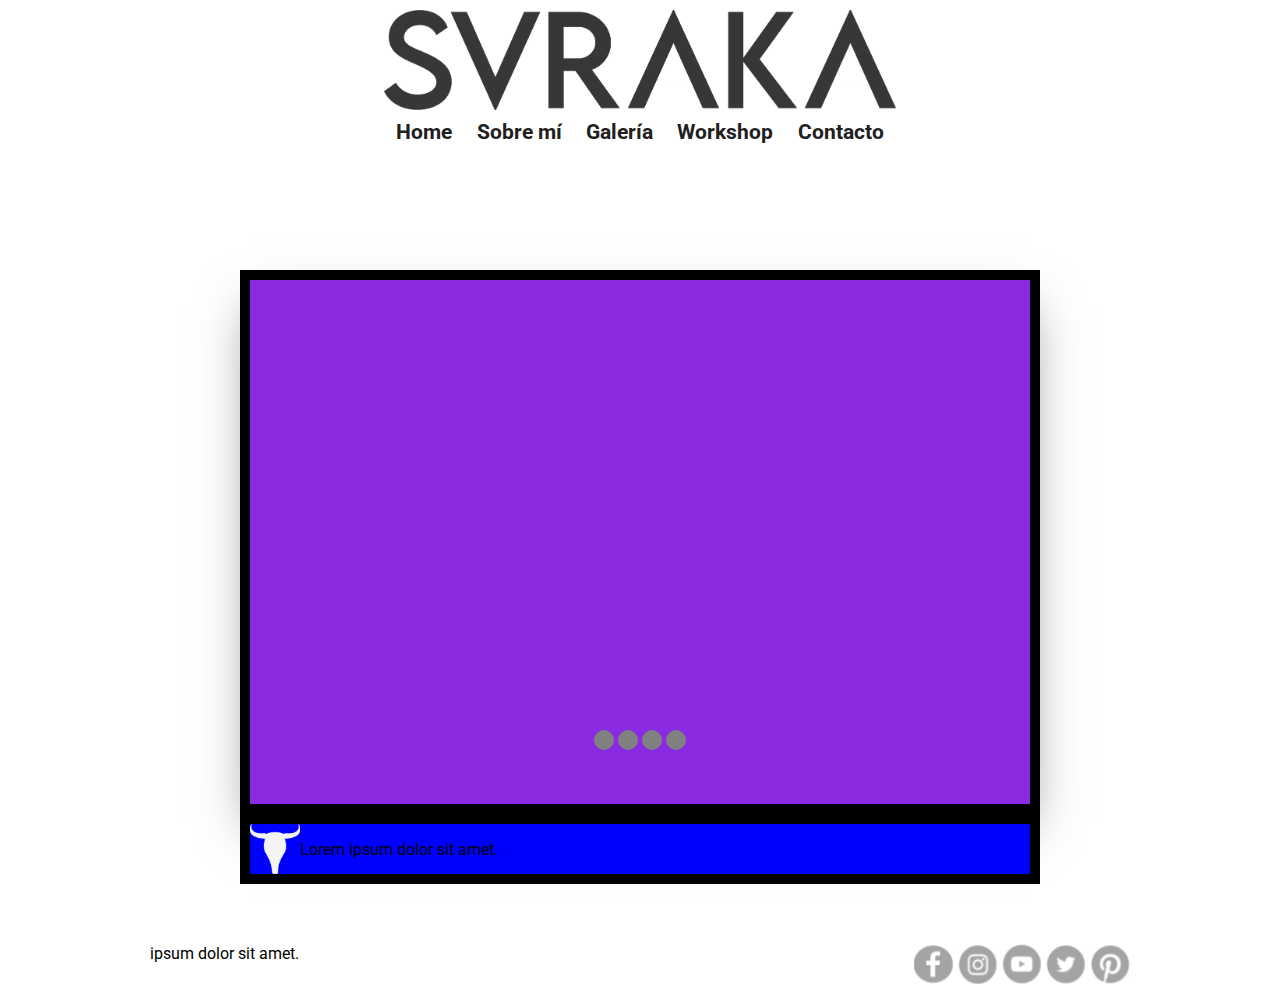
==== index.html @ e2d38c7b "firstCommit" ====
<!DOCTYPE html>
<html lang="en">

<head>
  <meta charset="UTF-8">
  <meta http-equiv="X-UA-Compatible" content="IE=edge">
  <meta name="viewport" content="width=device-width, initial-scale=1.0">
  <title>SVRAKA</title>
  <link rel="shortcut icon" href="/imagenes/icono-svraka.png" />
  <link rel="stylesheet" href="./style.css">
  <link rel="preconnect" href="https://fonts.googleapis.com">
  <link rel="preconnect" href="https://fonts.gstatic.com" crossorigin>
  <link href="https://fonts.googleapis.com/css2?family=Roboto&display=swap" rel="stylesheet">
</head>

<body>
  <header class="header">

    <div class="logo">

      <a href="./index.html"><img src="./imagenes/Imagenes en uso/svraka logo.png" alt="Svraka" /></a>

    </div>
    <nav class="navbar">
      <a class="navbar__enlace" href="/index.html">Home</a>
      <a class="navbar__enlace" href="/paginas/Sobre-mi.html">Sobre mí</a>
      <a class="navbar__enlace" href="/paginas/Galeria.html">Galería</a>
      <a class="navbar__enlace" href="/paginas/Workshop.html">Workshop</a>
      <a class="navbar__enlace" href="/paginas/contacto.html">Contacto</a>
    </nav>

  </header>

  <main>
    <div class="container">
      <ul class="slider">
        <li><img id="slide1" src="/imagenes/Imagenes en uso/1.jpg" alt="Imagen1"></li>
        <li><img id="slide2" src="/imagenes/Imagenes en uso/12.jpg" alt="Imagen2"></li>
        <li><img id="slide3" src="/imagenes/Imagenes en uso/5.jpg" alt="Imagen3"></li>
        <li><img id="slide4" src="/imagenes/Imagenes en uso/IMG_20210423_102548.jpg" alt="Imagen4"></li>
      </ul>

      <ul class="menu">
        <li><a href="#slide1"></a></li>
        <li><a href="#slide2"></a></li>
        <li><a href="#slide3"></a></li>
        <li><a href="#slide4"></a></li>
      </ul>
    </div>
    <div class="descripcion"><img class="marca" src="/imagenes/Imagenes en uso/svraka agua.png" alt="logo">
      <p class="text">Lorem ipsum dolor sit amet.</p>
    </div>

  </main>
  <footer class="footer">

    <p class="derechos">ipsum dolor sit amet.</p>

    <section>
      <a class="redes" href="https://www.facebook.com/" target="_blank"><img src="./imagenes/Imagenes en uso/face.jpg"
          alt="Facebook" width="40" height="40" /> </a>
      <a class="redes" href="https://www.instagram.com/" target="_blank"><img src="./imagenes/Imagenes en uso/insta.jpg"
          alt="Instagram" width="40" height="40" /> </a>
      <a class="redes" href="https://www.youtube.com/" target="_blank"><img src="./imagenes/Imagenes en uso/youtube.jpg"
          alt="Youtube" width="40" height="40" /> </a>
      <a class="redes" href="https://twitter.com/" target="_blank"><img src="./imagenes/Imagenes en uso/twitter.jpg"
          alt="Facebook" width="40" height="40" /> </a>
      <a class="redes" href="https://pinterest.com/" target="_blank"><img src="./imagenes/Imagenes en uso/pinterest.jpg"
          alt="Pinterest" width="40" height="40" /> </a>
    </section>
  </footer>
</body>

</html>
---- style.css ----
*{
    padding: 0;
    margin: 0;
    box-sizing: border-box;
}

body{
    display: grid;
    gap: 20px;
    font-family: 'Roboto', sans-serif;
    padding: 270px 150px 0;  
}

header{
    background-color:white;
    height: 190px;
    position: fixed;
    width: 100%;
    top: 0;
    left: 0;
}

.logo{
    line-height: 0;
    display: flex;
    justify-content:center;
    list-style-image: none;
}

.logo a{
    
    text-decoration: none;
    margin-top: -30px;
    margin-bottom: -30px;
}

.logo a img{
    width: 40%;
    height: auto;
    margin: 40px 30%;
}

.navbar{
    display: flex;
    justify-content: space-around;
    margin: 0 30%;
}

.navbar__enlace{
    font-size: 1.3rem;
    font-weight: bold;
    text-decoration: none;
    color: rgb(32, 32, 32);
}

.navbar__enlace:hover{
    color: rgb(160, 160, 160);

}

main{
margin-top:-80px;
}

.container{
    background-color: blueviolet;
    border: 10px solid black;
    margin: auto;
    width: 800px;
    padding: 30px;
    box-shadow: 0 25px 50px -15px rgba(0,0,0,0.5);
}

ul li{
    margin: 0;
    padding: 0;
    list-style: none;
}

.slider{
    position: relative;
    width: 100%;
    height: 400px;
    }

.slider li{
    position: absolute;
    left: 0;
    top: 0;
    opacity: 0;
    width: inherit;
    height: inherit;
    transition: opacity .5s;
}

.slider li img{
    width: 92%;
    height: 350px;
    object-fit:cover;
    border-radius: 20px;
}

.slider li img:first-child{
    opacity: 1;
}
 
.menu{
    text-align: center;
    margin: 20px;
}

.menu li{
    display: inline-block;
    text-align: center;
}

.menu li a{
    display: inline-block;
    background-color: gray;
    padding: 5px;
    width: 20px;
    height: 20px;
    font-size: 20px;
    border-radius: 100%;
}

.descripcion{
    background-color: blue;
    border: 10px solid black;
    display: flex;
    align-items: center;
}

.marca{
    width: 50px;
    height: 50px;
}

footer{
margin-bottom: 15px;
    margin-top: 40px;
    display: flex;
    justify-content: space-between;
    
}

.redes{
    text-decoration: none;
}

/* pagina SOBRE MI */

.section{
    padding: 60px;
    margin: auto;
}

.paula{
    font-weight: bold;
    font-size: 3rem;
    display: flex;
    justify-content: center;
}
.paula__contenido{
    display: flex;
    justify-content: center;
}

.paula__contenido p{
    margin-top: 90px;
}

.svraka{
    font-weight: bold;
    font-size: 3rem;
    display: flex;
    justify-content: center;
}

.svraka__contenido{
    display: flex;
    justify-content: center;
}

.svraka__contenido p{
    padding: auto;
    margin-top: 90px;
}

/* Pagina WORKSHOP */

main {
    padding: 20px auto;
    margin: auto;
}

.work{
    margin-top: -60px;
    font-weight: bold;
    font-size: 3rem;
    display: flex;
    justify-content: center;
}
.work__contenido{
    margin-top: -150px;
    display: flex;
    justify-content: center;
}

.work__contenido p{
    margin-top: 90px;
}

.section{
    margin-top: -150px;
display: flex;
align-items: center;
}

.slider-frame {
	width: 1500px;
    height: auto;
	margin:50px auto 0;
	overflow: hidden;
}

.slider-frame ul {
	display: flex;
	padding: 0;
	width: 400%;
	
	animation: slide 20s infinite alternate ease-in-out;
}

.slider-frame li {
	width: 100%;
	list-style: none;
}

.slider-frame img {
	width: 100%;
}

@keyframes slide {
	0% {margin-left: 0;}
	20% {margin-left: 0;}
	
	25% {margin-left: -100%;}
	45% {margin-left: -100%;}
	
	50% {margin-left: -200%;}
	70% {margin-left: -200%;}
	
	75% {margin-left: -300%;}
	100% {margin-left: -300%;}
}
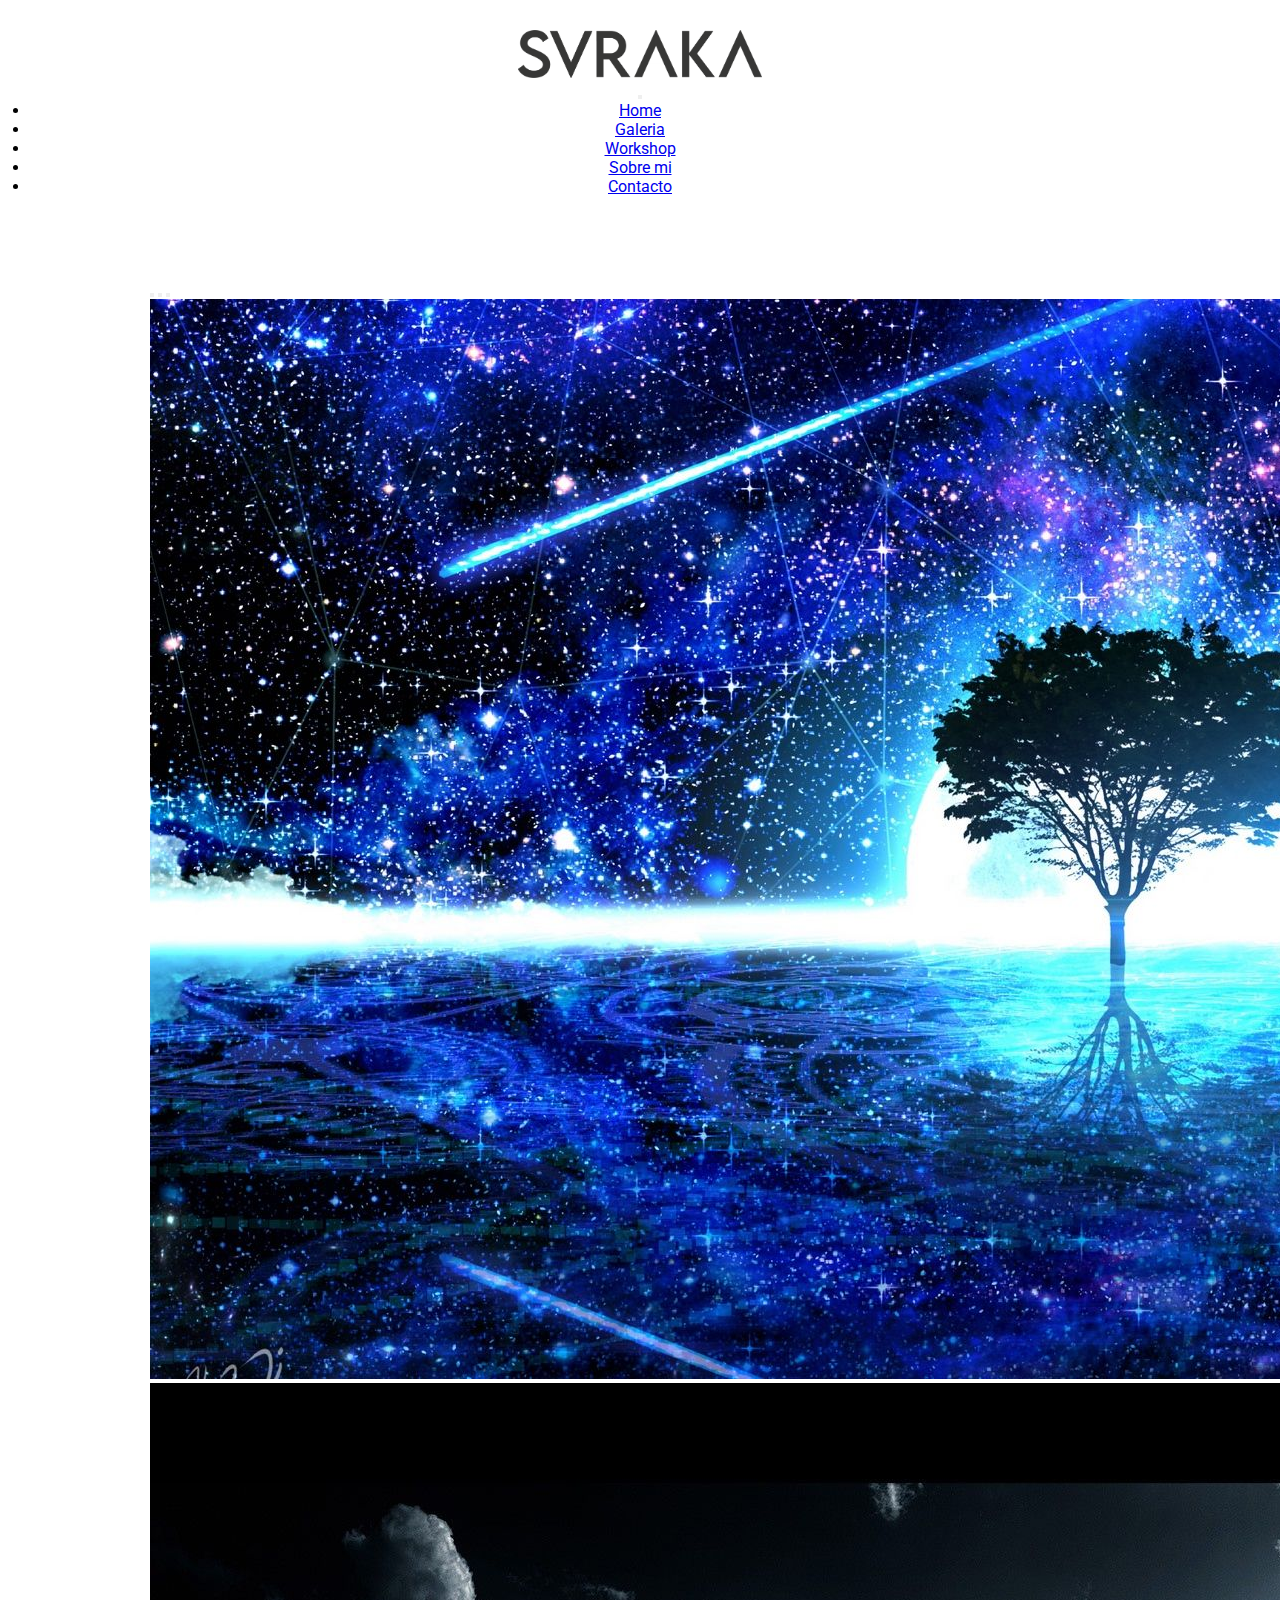
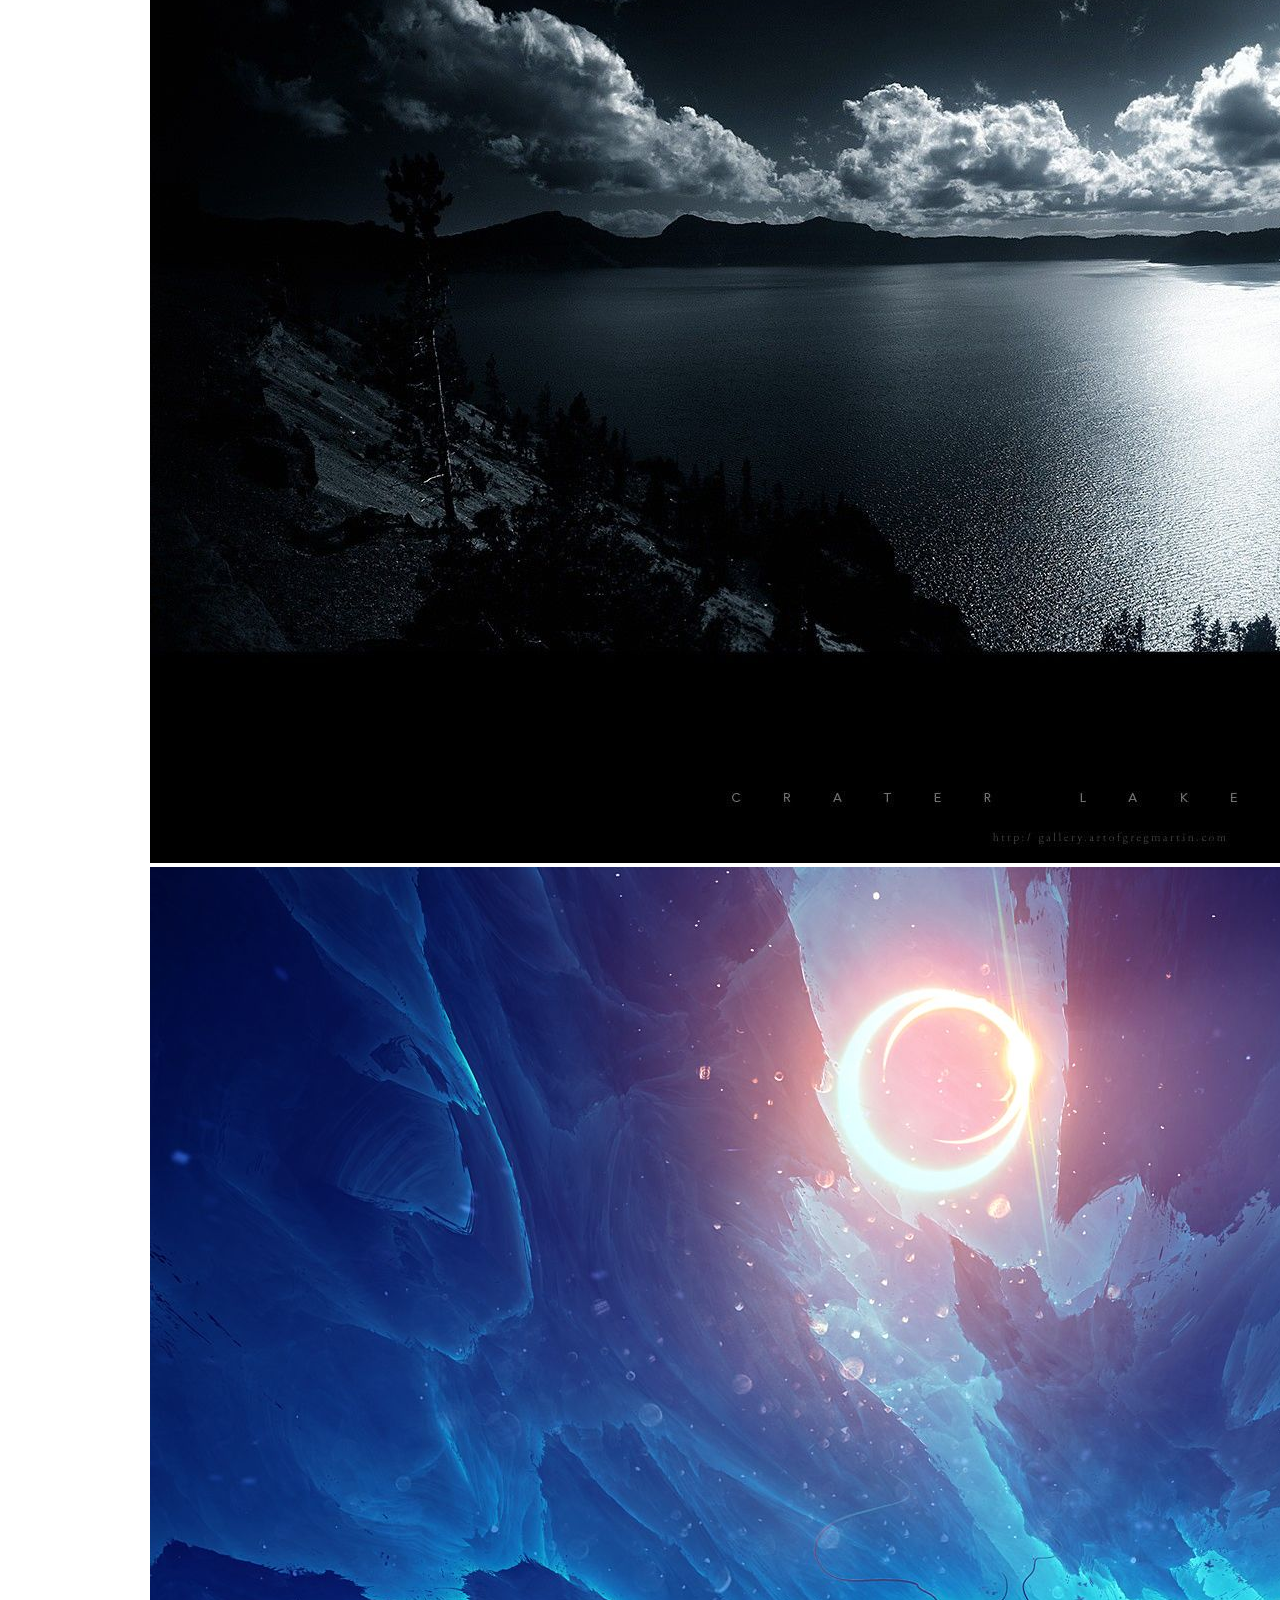
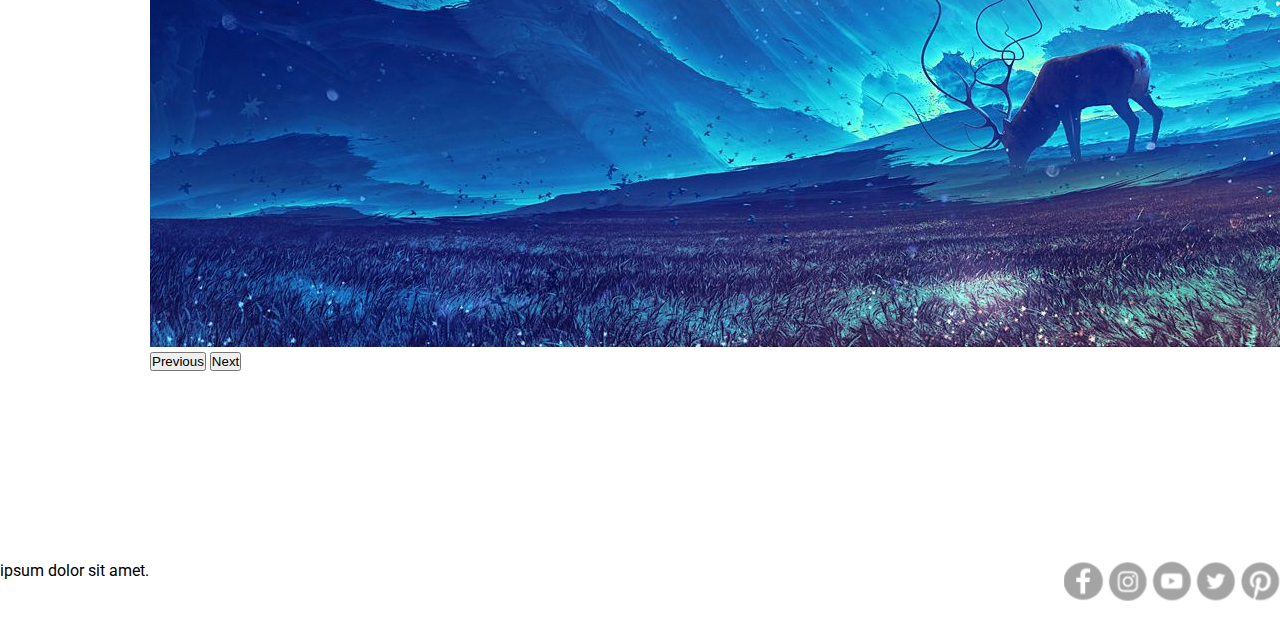
==== commit b314dae3: "agregamos bootstrap a index y galeria" ====
--- a/index.html
+++ b/index.html
@@ -11,64 +11,95 @@
   <link rel="preconnect" href="https://fonts.googleapis.com">
   <link rel="preconnect" href="https://fonts.gstatic.com" crossorigin>
   <link href="https://fonts.googleapis.com/css2?family=Roboto&display=swap" rel="stylesheet">
+  <!-- CSS only -->
+  <link href="https://cdn.jsdelivr.net/npm/bootstrap@5.2.0/dist/css/bootstrap.min.css" rel="stylesheet"
+    integrity="sha384-gH2yIJqKdNHPEq0n4Mqa/HGKIhSkIHeL5AyhkYV8i59U5AR6csBvApHHNl/vI1Bx" crossorigin="anonymous">
 </head>
 
 <body>
-  <header class="header">
+<header>
+<div class="container">
+<a href="./index.html"><img class="logo" src="./imagenes/Imagenes en uso/svraka logo.png" alt="Svraka"></a>
 
-    <div class="logo">
-
-      <a href="./index.html"><img src="./imagenes/Imagenes en uso/svraka logo.png" alt="Svraka" /></a>
-
-    </div>
-    <nav class="navbar">
-      <a class="navbar__enlace" href="/index.html">Home</a>
-      <a class="navbar__enlace" href="/paginas/Sobre-mi.html">Sobre mí</a>
-      <a class="navbar__enlace" href="/paginas/Galeria.html">Galería</a>
-      <a class="navbar__enlace" href="/paginas/Workshop.html">Workshop</a>
-      <a class="navbar__enlace" href="/paginas/contacto.html">Contacto</a>
-    </nav>
-
-  </header>
-
-  <main>
-    <div class="container">
-      <ul class="slider">
-        <li><img id="slide1" src="/imagenes/Imagenes en uso/1.jpg" alt="Imagen1"></li>
-        <li><img id="slide2" src="/imagenes/Imagenes en uso/12.jpg" alt="Imagen2"></li>
-        <li><img id="slide3" src="/imagenes/Imagenes en uso/5.jpg" alt="Imagen3"></li>
-        <li><img id="slide4" src="/imagenes/Imagenes en uso/IMG_20210423_102548.jpg" alt="Imagen4"></li>
-      </ul>
-
-      <ul class="menu">
-        <li><a href="#slide1"></a></li>
-        <li><a href="#slide2"></a></li>
-        <li><a href="#slide3"></a></li>
-        <li><a href="#slide4"></a></li>
+<nav class="navbar navbar-expand-lg ">
+  <button class="navbar-toggler mx-auto" type="button" data-bs-toggle="collapse" data-bs-target="#navbarNav" aria-controls="navbarNav" aria-expanded="false" aria-label="Toggle navigation">
+    <span class="navbar-toggler-icon"></span>
+  </button>
+  <div class="container-fluid">
+    <div class="collapse navbar-collapse" id="navbarNav">
+      <ul class="navbar-nav mx-auto">
+        <li class="nav-item">
+          <a class="nav-link" aria-current="page" href="./index.html">Home</a>
+        </li>
+        <li class="nav-item">
+          <a class="nav-link" aria-current="page" href="./paginas/Galeria.html">Galeria</a>
+        </li>
+        <li class="nav-item">
+          <a class="nav-link" href="./paginas/Workshop.html">Workshop</a>
+        </li>
+        <li class="nav-item">
+          <a class="nav-link" href="./paginas/Sobre-mi.html">Sobre mi</a>
+        </li>
+        <li class="nav-item">
+          <a class="nav-link" href="./paginas/contacto.html">Contacto</a>
+        </li>
       </ul>
     </div>
-    <div class="descripcion"><img class="marca" src="/imagenes/Imagenes en uso/svraka agua.png" alt="logo">
-      <p class="text">Lorem ipsum dolor sit amet.</p>
+  </div>
+</nav>
+
+
+</header>
+<main>
+  <div id="sliderIndex" class="carousel slide" data-bs-ride="true">
+    <div class="carousel-indicators">
+      <button type="button" data-bs-target="#sliderIndex" data-bs-slide-to="0" class="active" aria-current="true" aria-label="Slide 1"></button>
+      <button type="button" data-bs-target="#sliderIndex" data-bs-slide-to="1" aria-label="Slide 2"></button>
+      <button type="button" data-bs-target="#sliderIndex" data-bs-slide-to="2" aria-label="Slide 3"></button>
     </div>
+    <div class="carousel-inner">
+      <div class="carousel-item active">
+        <img src="./imagenes/slideIndex/29363-1920x1080.jpg" class="d-block w-100" alt="imagen 1">
+      </div>
+      <div class="carousel-item">
+        <img src="./imagenes/slideIndex/29365-1920x1080.jpg" class="d-block w-100" alt="imagen 2">
+      </div>
+      <div class="carousel-item">
+        <img src="./imagenes/slideIndex/29367-1920x1080.jpg" class="d-block w-100" alt="imagen 3">
+      </div>
+    </div>
+    <button class="carousel-control-prev" type="button" data-bs-target="#sliderIndex" data-bs-slide="prev">
+      <span class="carousel-control-prev-icon" aria-hidden="true"></span>
+      <span class="visually-hidden">Previous</span>
+    </button>
+    <button class="carousel-control-next" type="button" data-bs-target="#sliderIndex" data-bs-slide="next">
+      <span class="carousel-control-next-icon" aria-hidden="true"></span>
+      <span class="visually-hidden">Next</span>
+    </button>
+  </div>
+</main>
+<footer class="footer">
 
-  </main>
-  <footer class="footer">
+  <p class="derechos">ipsum dolor sit amet.</p>
 
-    <p class="derechos">ipsum dolor sit amet.</p>
+  <section>
+    <a class="redes" href="https://www.facebook.com/" target="_blank"><img src="./imagenes/Imagenes en uso/face.jpg"
+        alt="Facebook" width="40" height="40" /> </a>
+    <a class="redes" href="https://www.instagram.com/" target="_blank"><img src="./imagenes/Imagenes en uso/insta.jpg"
+        alt="Instagram" width="40" height="40" /> </a>
+    <a class="redes" href="https://www.youtube.com/" target="_blank"><img src="./imagenes/Imagenes en uso/youtube.jpg"
+        alt="Youtube" width="40" height="40" /> </a>
+    <a class="redes" href="https://twitter.com/" target="_blank"><img src="./imagenes/Imagenes en uso/twitter.jpg"
+        alt="Facebook" width="40" height="40" /> </a>
+    <a class="redes" href="https://pinterest.com/" target="_blank"><img src="./imagenes/Imagenes en uso/pinterest.jpg"
+        alt="Pinterest" width="40" height="40" /> </a>
+  </section>
+</footer>
 
-    <section>
-      <a class="redes" href="https://www.facebook.com/" target="_blank"><img src="./imagenes/Imagenes en uso/face.jpg"
-          alt="Facebook" width="40" height="40" /> </a>
-      <a class="redes" href="https://www.instagram.com/" target="_blank"><img src="./imagenes/Imagenes en uso/insta.jpg"
-          alt="Instagram" width="40" height="40" /> </a>
-      <a class="redes" href="https://www.youtube.com/" target="_blank"><img src="./imagenes/Imagenes en uso/youtube.jpg"
-          alt="Youtube" width="40" height="40" /> </a>
-      <a class="redes" href="https://twitter.com/" target="_blank"><img src="./imagenes/Imagenes en uso/twitter.jpg"
-          alt="Facebook" width="40" height="40" /> </a>
-      <a class="redes" href="https://pinterest.com/" target="_blank"><img src="./imagenes/Imagenes en uso/pinterest.jpg"
-          alt="Pinterest" width="40" height="40" /> </a>
-    </section>
-  </footer>
+<!-- JavaScript Bundle with Popper -->
+  <script src="https://cdn.jsdelivr.net/npm/bootstrap@5.2.0/dist/js/bootstrap.bundle.min.js"
+    integrity="sha384-A3rJD856KowSb7dwlZdYEkO39Gagi7vIsF0jrRAoQmDKKtQBHUuLZ9AsSv4jD4Xa"
+    crossorigin="anonymous"></script>
 </body>
 
 </html>--- a/style.css
+++ b/style.css
@@ -4,6 +4,74 @@
     box-sizing: border-box;
 }
 
+body {
+    
+    font-family: 'Roboto', sans-serif;
+    display: flex;
+    flex-direction: column;
+    min-height: 100vh;
+}
+
+header {
+    height: 130px;
+    width: 100%;
+}
+
+main {
+    flex: auto;
+}
+
+footer{
+    margin-bottom: 15px;
+        margin-top: 40px;
+        display: flex;
+        justify-content: space-between;
+        
+    }
+    
+    .redes{
+        text-decoration: none;
+    }
+
+.container{
+    max-width: 100%;
+    padding: 30px;
+    margin: 0 auto;
+    text-align: center;
+}
+
+.logo{
+    width: 20%;
+    height: auto;
+}
+
+.slide{
+    padding: 150px;
+    margin: auto;
+}
+
+.carousel-control-prev-icon{
+    background-color: black;
+}
+
+.carousel-control-next-icon{
+    background-color: black;
+}
+
+#galeria .col-lg-4{
+    margin: 0;
+    padding: 25px;
+}
+#galeria img{
+    width: 100%;
+    height: auto;
+}
+
+#galeria img:hover{
+    border: 5px solid #f7f7f7;
+}
+
+/* 
 body{
     display: grid;
     gap: 20px;
@@ -135,21 +203,11 @@
     width: 50px;
     height: 50px;
 }
-
-footer{
-margin-bottom: 15px;
-    margin-top: 40px;
-    display: flex;
-    justify-content: space-between;
-    
-}
-
-.redes{
-    text-decoration: none;
-}
+*/
+
 
 /* pagina SOBRE MI */
-
+/* 
 .section{
     padding: 60px;
     margin: auto;
@@ -189,7 +247,7 @@
 
 /* Pagina WORKSHOP */
 
-main {
+/* main {
     padding: 20px auto;
     margin: auto;
 }
@@ -253,4 +311,4 @@
 	
 	75% {margin-left: -300%;}
 	100% {margin-left: -300%;}
-}
+}  */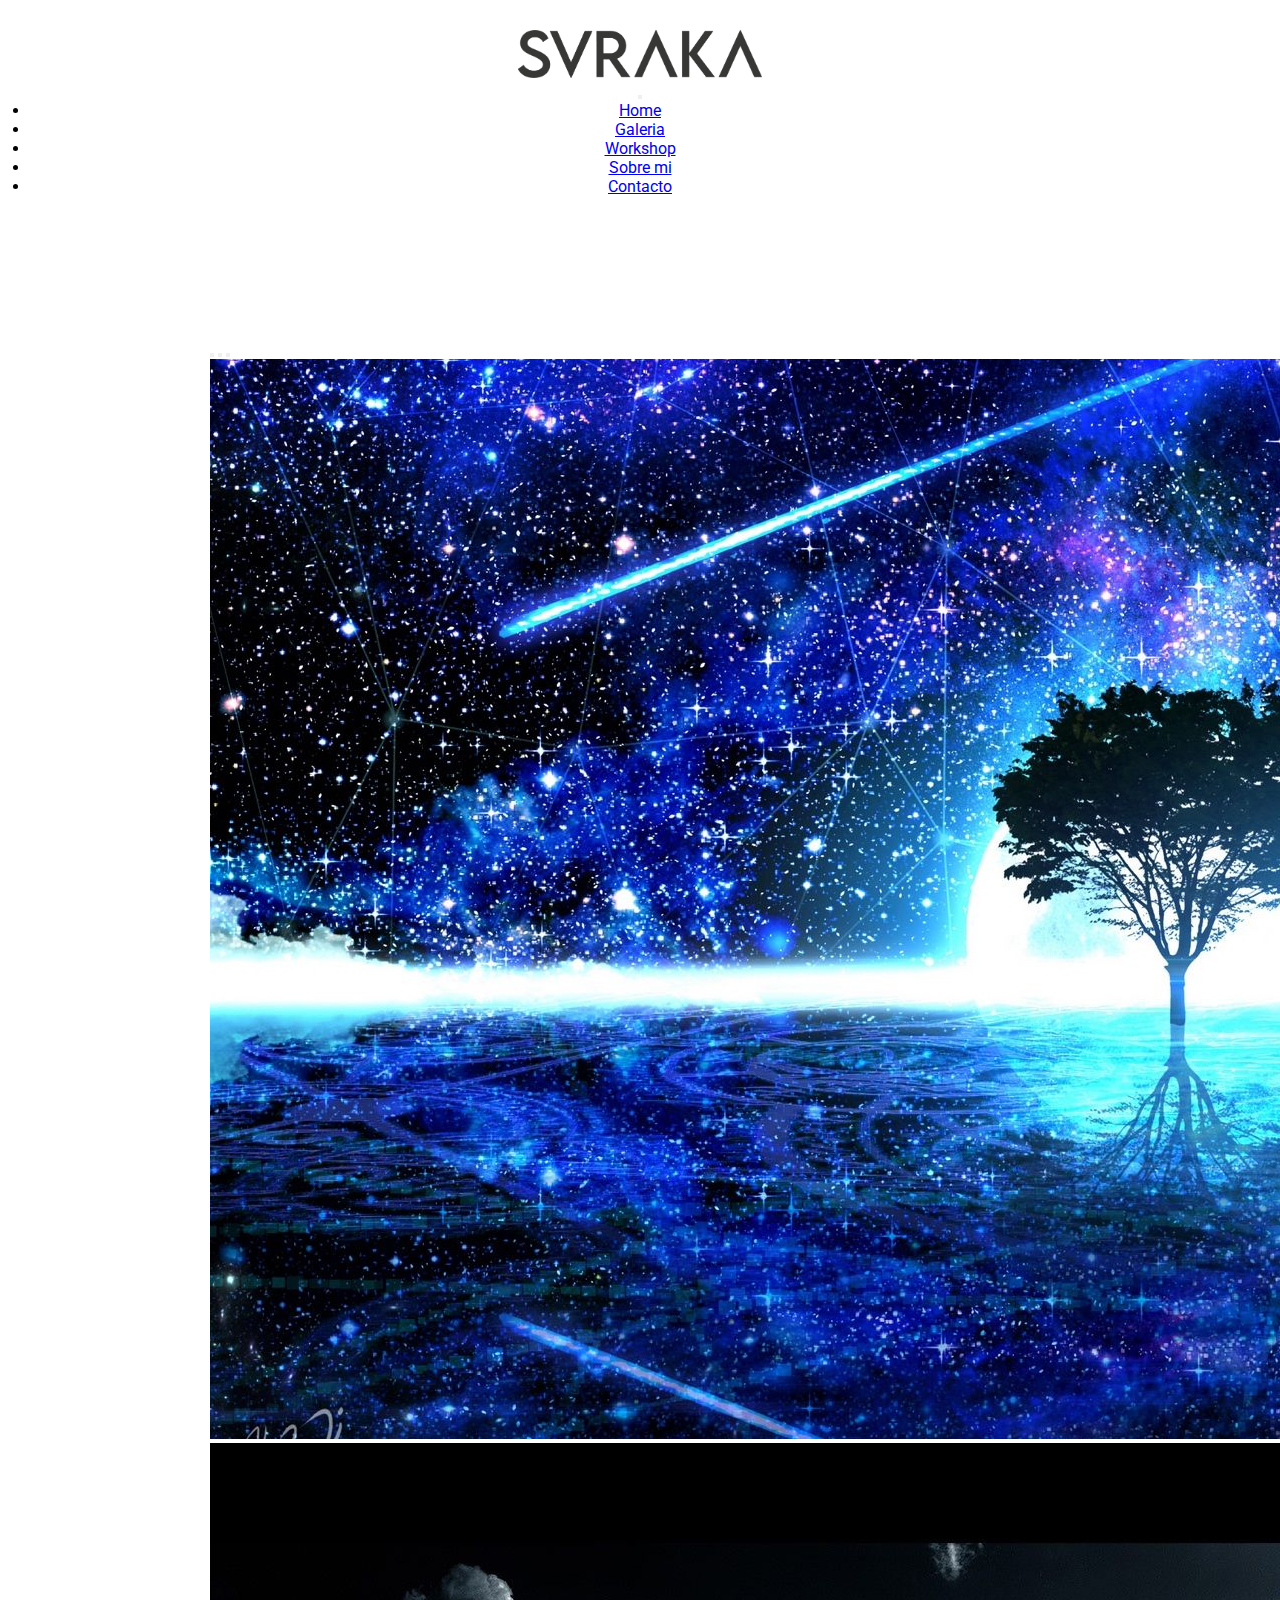
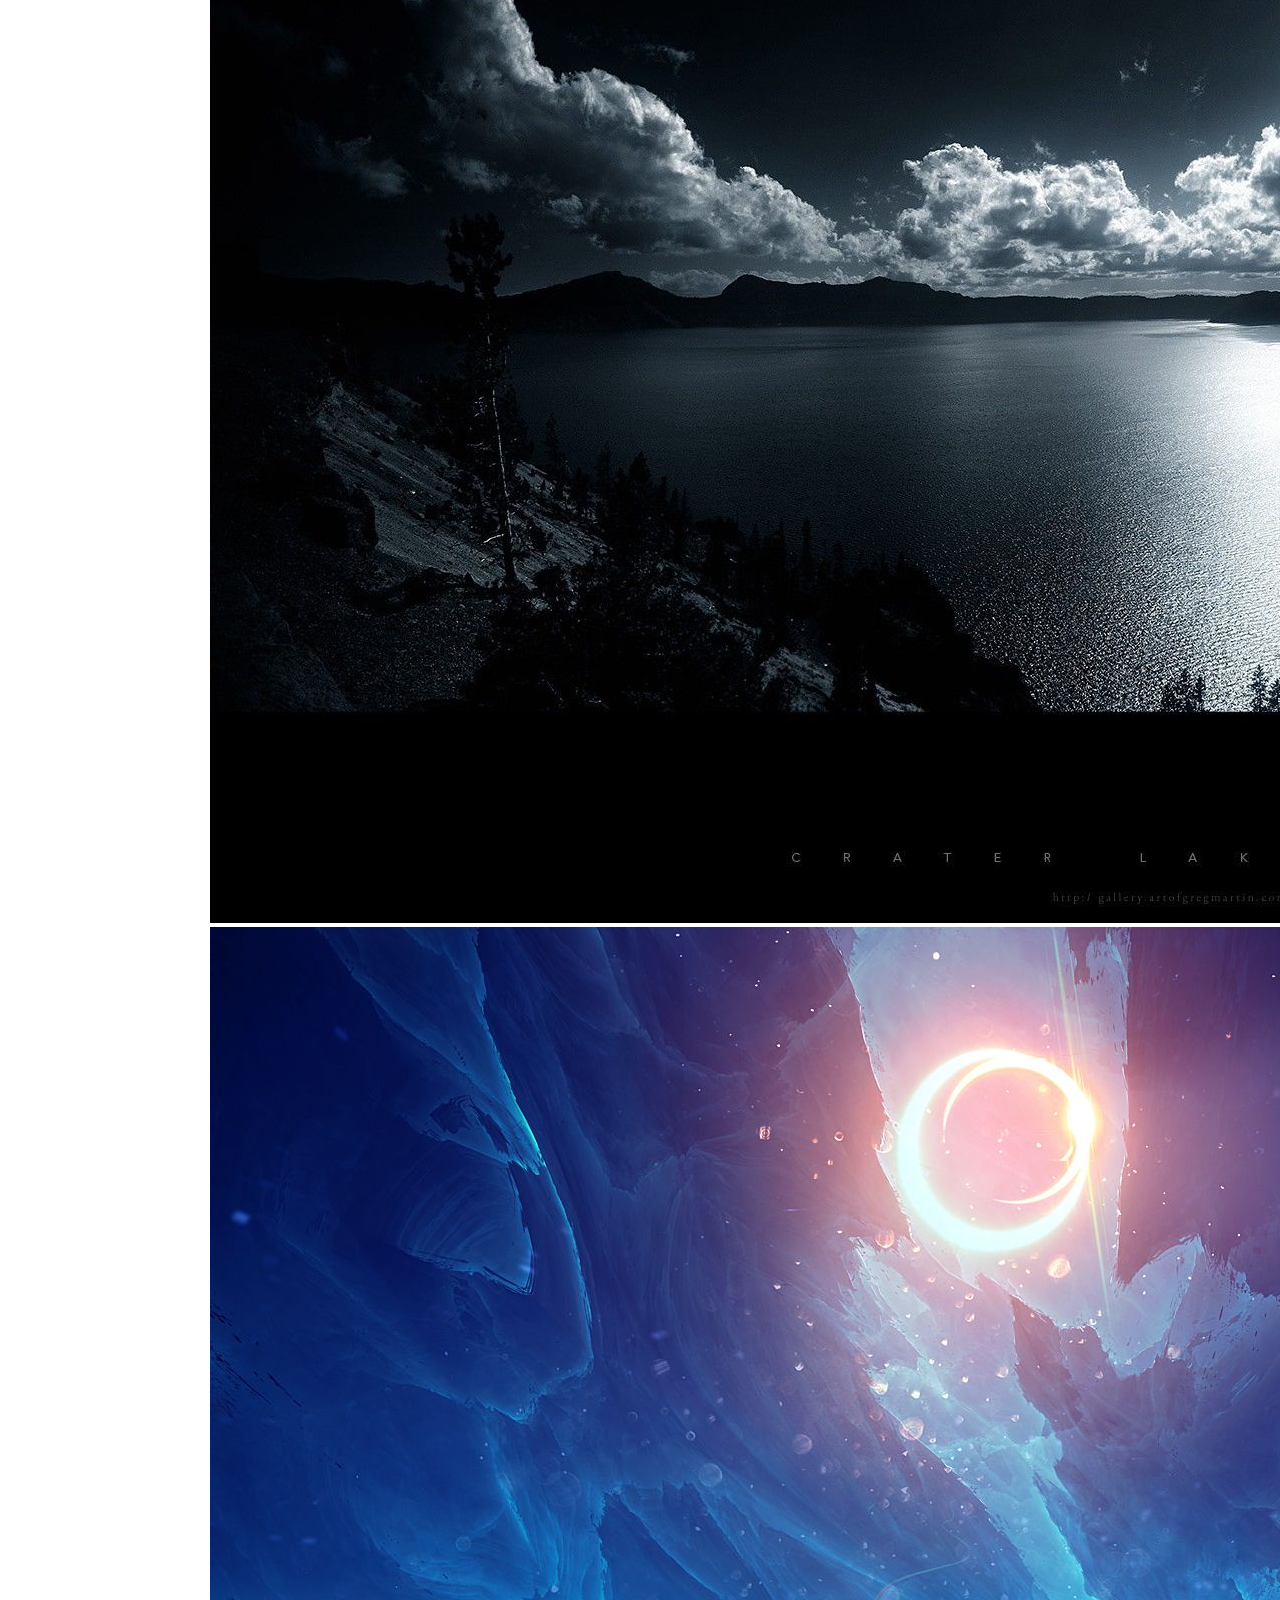
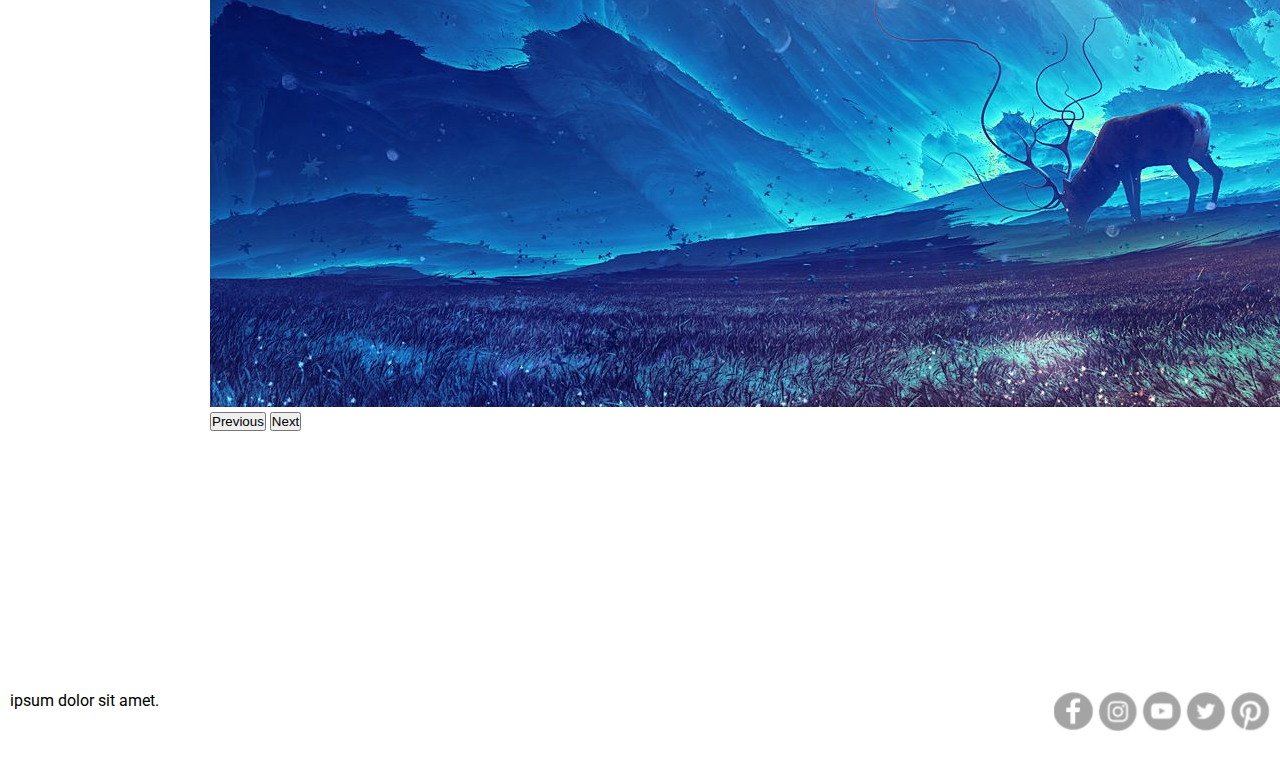
==== commit 3cfbd3af: "arreglamos errores y rsponsive" ====
--- a/index.html
+++ b/index.html
@@ -6,7 +6,7 @@
   <meta http-equiv="X-UA-Compatible" content="IE=edge">
   <meta name="viewport" content="width=device-width, initial-scale=1.0">
   <title>SVRAKA</title>
-  <link rel="shortcut icon" href="/imagenes/icono-svraka.png" />
+  <link rel="shortcut icon" href="./imagenes/Imagenes en uso/svraka agua.png" />
   <link rel="stylesheet" href="./style.css">
   <link rel="preconnect" href="https://fonts.googleapis.com">
   <link rel="preconnect" href="https://fonts.gstatic.com" crossorigin>
--- a/style.css
+++ b/style.css
@@ -24,6 +24,7 @@
 footer{
     margin-bottom: 15px;
         margin-top: 40px;
+        padding: 10px;
         display: flex;
         justify-content: space-between;
         
@@ -207,72 +208,66 @@
 
 
 /* pagina SOBRE MI */
-/* 
+
+main{
+padding: 50px;
+}
+
 .section{
-    padding: 60px;
-    margin: auto;
+display: grid;
+grid-template-columns: 20% 50% 20%;
+grid-template-rows: 50% 50%;
+row-gap: 10px;
+justify-content: space-around;
+justify-items: center;
 }
 
 .paula{
+    width: 300px;
+    height: auto;
+    text-align: center;
+    line-height: 300px;
+}
+
+.svraka{
+    width: 300px;
+    height: auto;
+    text-align: center;
+    line-height: 300px;
+}
+
+p{
+    text-align:justify;
+}
+/*workshop*/
+main{
+    margin: 10px;
+    height: auto;
+    padding: 50px;
+}
+
+.work{
     font-weight: bold;
     font-size: 3rem;
     display: flex;
     justify-content: center;
 }
-.paula__contenido{
+
+.section{
+    margin-top: -60px;
+    gap: 10px
+    padding: auto;
+    display: flex;
+    align-items: center;
+}
+
+.work__contenido{    
     display: flex;
     justify-content: center;
 }
 
-.paula__contenido p{
-    margin-top: 90px;
-}
-
-.svraka{
-    font-weight: bold;
-    font-size: 3rem;
-    display: flex;
-    justify-content: center;
-}
-
-.svraka__contenido{
-    display: flex;
-    justify-content: center;
-}
-
-.svraka__contenido p{
-    padding: auto;
-    margin-top: 90px;
-}
-
-/* Pagina WORKSHOP */
-
-/* main {
-    padding: 20px auto;
-    margin: auto;
-}
-
-.work{
-    margin-top: -60px;
-    font-weight: bold;
-    font-size: 3rem;
-    display: flex;
-    justify-content: center;
-}
-.work__contenido{
-    margin-top: -150px;
-    display: flex;
-    justify-content: center;
-}
-
 .work__contenido p{
-    margin-top: 90px;
-}
-
-.section{
-    margin-top: -150px;
-display: flex;
-align-items: center;
+    margin-top: -20px;
 }
 
 .slider-frame {
@@ -311,4 +306,10 @@
 	
 	75% {margin-left: -300%;}
 	100% {margin-left: -300%;}
-}  */+} 
+
+/*contacto*/
+
+.container1{
+    text-align: left;
+}